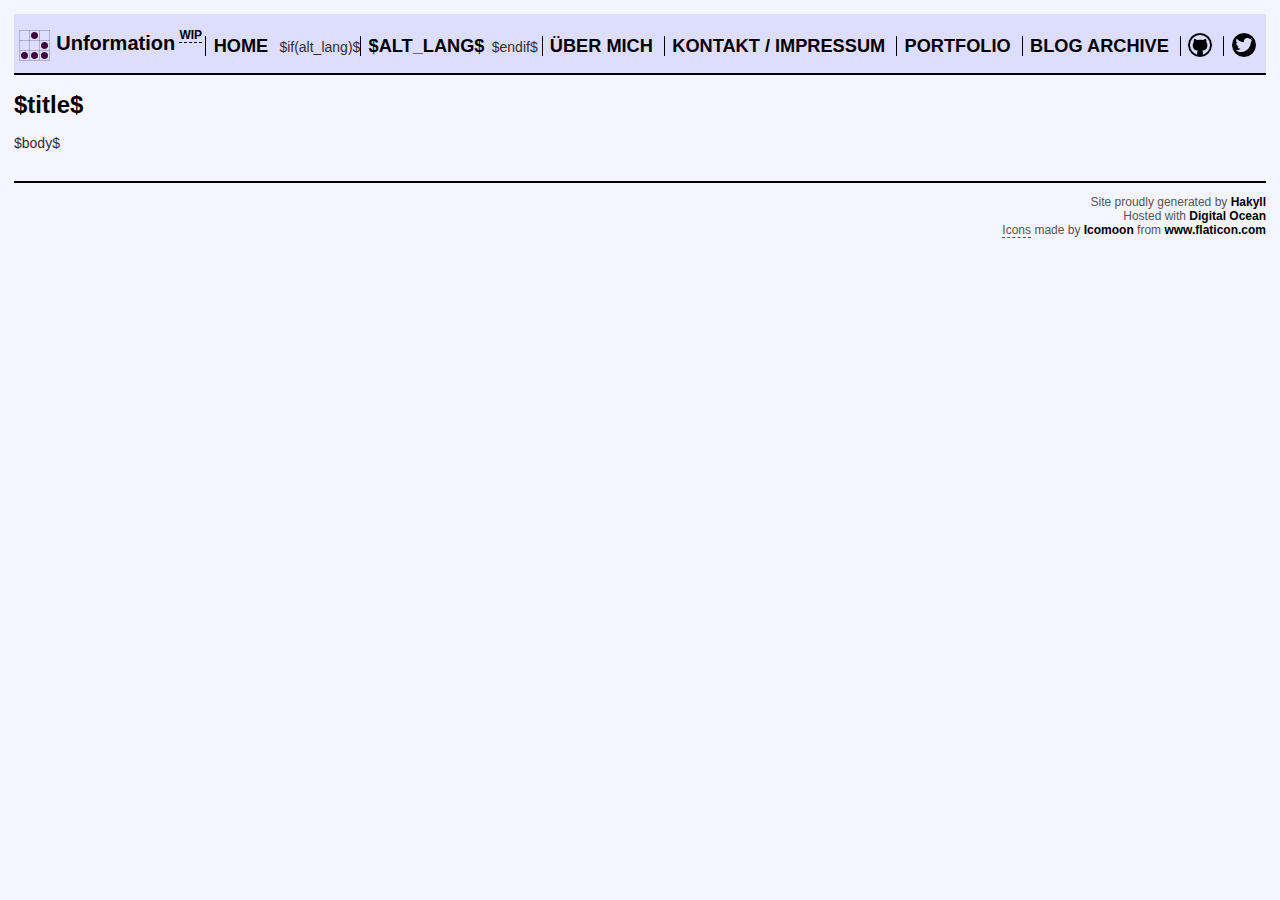
==== templates/default.de.html @ f2b0a42a "WIP Multi-Lang" ====
<?xml version="1.0" encoding="UTF-8"?>
<!DOCTYPE html PUBLIC "-//W3C//DTD XHTML 1.0 Strict//EN"
"http://www.w3.org/TR/xhtml1/DTD/xhtml1-strict.dtd">
<html xmlns="http://www.w3.org/1999/xhtml" xml:lang="en" lang="en">
    <head>
        <meta http-equiv="Content-Type" content="text/html; charset=UTF-8" />
        <title>Unformation - $title$</title>
        <link rel="stylesheet" type="text/css" href="/css/default.css" />
    </head>
    <body>
        <div id="header">
					<div id="logo">
								<img src="/images/glider-small.png">
								<a href="/">Unformation</a> <span class="subtext" title="Noch im Aufbau - immer im Aufbau">WIP</span>
            </div>
            <div id="navigation">
                <a href="/">Home</a>
		$if(alt_lang)$<a href="$name$.en.html">$alt_lang$</a>$endif$
                <a href="/about.de.html">Über mich</a>
                <a href="/contact.de.html">Kontakt / Impressum</a>
                <a href="/projects.de.html">Portfolio</a>
                <a href="/archive.de.html">Blog archive</a>
		<a href="http://github.com/duk3luk3"><img class="navpic" src="/images/github7.png"></a>
		<a href="http://twitter.com/learlyman"><img class="navpic" src="/images/twitter12.png"></a>
		<span style="min-width: 3em;"></span>
            </div>
        </div>

        <div id="content">
            <h1>$title$</h1>

            $body$
        </div>
        <div id="footer">
            Site proudly generated by
	    <a href="http://jaspervdj.be/hakyll">Hakyll</a><br />
	    Hosted with <a href="https://www.digitalocean.com/?refcode=5382e6493bad">Digital Ocean</a>
	    <div><span class="subtext" title="licensed by CC BY 3.0">Icons</span> made by <a href="http://www.flaticon.com/authors/icomoon" title="Icomoon">Icomoon</a> from <a href="http://www.flaticon.com" title="Flaticon">www.flaticon.com</a></div>
        </div>
    </body>
</html>
---- css/default.css ----
html {
    background-color:#f5f5ff;
}
 
body {
    color: #303030;
    font-family:verdana, sans-serif;
    font-size: 14px;
    margin:1em;
}

h1, h2, h3 {
    color: black;
}
 
a, a:visited {
    text-decoration: none;
    font-weight: bold;
    color: black;
}
a:hover {
    text-decoration: underline;
}

.navpic {
	vertical-align: sub;
}

#content a:before {
    content: '»';
    font-size: 0.6em;
}
 
code {
    background-color: #eee;
    font-size: 12px;
}
 
div#header {
    border-bottom: 2px solid #000;
    padding:18px 3px 10px 3px;
    background-color: #ddf;
}
 
div#logo {
    color: #000;
    float: left;
    font-size: 1.1em;
    font-weight: bold;
    margin-top: -4px;
}
 
div#logo img {
    vertical-align: middle;
}
 
div#logo a {
    font-size: 20px;
}
 
div#header #navigation {
    text-align: right;
    line-height:2em;
}
 
div#header #navigation:after {
    display: block;
    clear: both;
    content: ' ';
}
 
div#header #navigation a {
    color: #000;
    font-size: 1.3em;
    text-transform: uppercase;
    margin-right:0.4em;
    padding-left: 0.4em;
    border-left: 1px solid black;
}
div#header #navigation a:last-child {
    margin-right:0;
}
 
div#footer {
    border-top: solid 2px #000;
    color: #555;
    font-size: 12px;
    margin-top: 30px;
    padding: 12px 0;
    text-align: right;
}
 
span.subtext {
    font-size: 12px;
    border-bottom: 1px dashed;
    vertical-align: top;
}
 
h1 {
    font-size: 24px;
}
 
h2 {
    font-size: 20px;
}
 
div.info {
    color: #555;
    font-size: 14px;
    font-style: italic;
}
 
span.taglinks {
    font-size: 60%;
}
 
span.taglinks a {
    color: #000;
}

.tabs {
  position: relative;   
  min-height: 800px; /* This part sucks */
  /*clear: both;*/
  margin: 25px 0;
  min-width: 800px;
}
.tab {
  float: left;
}
.tab label {
  background: #eee; 
  padding: 5px; 
  border: 1px solid #ccc; 
  margin-left: -1px; 
  position: relative;
  left: 1px; 
}
.tab [type=radio] {
  display: none;
}
.tabcontent {
  position: absolute;
  top: 23px;
  left: 0;
/*  background: white;*/
  right: 0;
  bottom: 0;
  padding: 20px;
/*  border: 1px solid #ccc; */
  border-bottom: 0px;
  display: none;
}
[type=radio]:checked ~ label {
  background: white;
  border-bottom: 1px solid white;
  z-index: 2;
}
[type=radio]:checked ~ label ~ .tabcontent {
  z-index: 1;
  display: block;
}
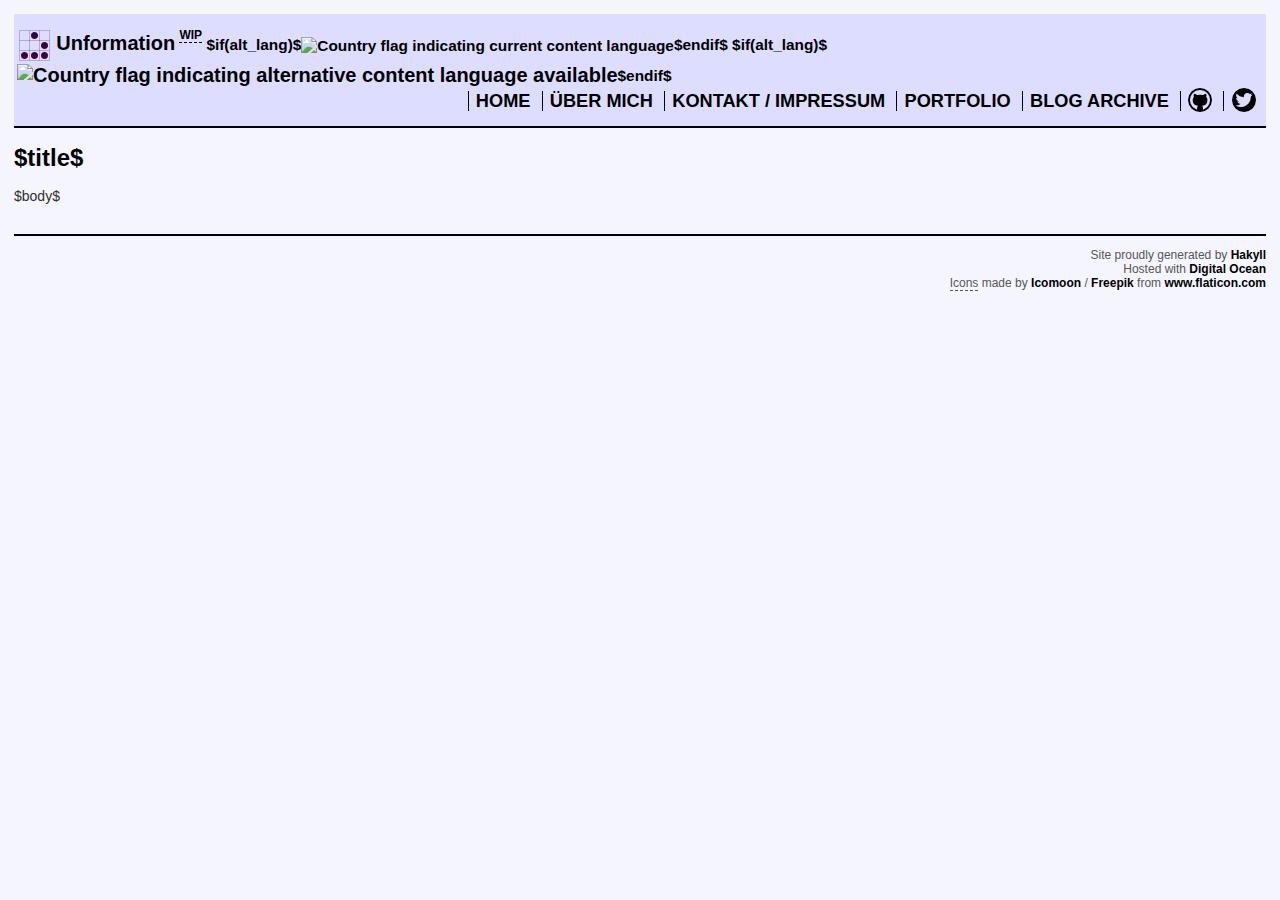
==== commit d79db67e: "More work on multilang and content" ====
--- a/templates/default.de.html
+++ b/templates/default.de.html
@@ -9,13 +9,15 @@
     </head>
     <body>
         <div id="header">
-					<div id="logo">
-								<img src="/images/glider-small.png">
-								<a href="/">Unformation</a> <span class="subtext" title="Noch im Aufbau - immer im Aufbau">WIP</span>
-            </div>
+		<div id="logo">
+			<img src="/images/glider-small.png">
+			<a href="/">Unformation</a> <span class="subtext" title="Noch im Aufbau - immer im Aufbau">WIP</span>
+                        <span style="min-width: 10em;"></span>
+			$if(alt_lang)$<img class="langpic" src="/images/$lang$.gray.svg" alt="Country flag indicating current content language" title="Current Language: $lang$">$endif$
+			$if(alt_lang)$<a href="$name$.$alt_lang$.html"><img class="altlangpic" src="/images/$alt_lang$.svg" alt="Country flag indicating alternative content language available" title="Switch to $alt_lang$"></a>$endif$
+	    </div>
             <div id="navigation">
                 <a href="/">Home</a>
-		$if(alt_lang)$<a href="$name$.en.html">$alt_lang$</a>$endif$
                 <a href="/about.de.html">Über mich</a>
                 <a href="/contact.de.html">Kontakt / Impressum</a>
                 <a href="/projects.de.html">Portfolio</a>
@@ -35,7 +37,7 @@
             Site proudly generated by
 	    <a href="http://jaspervdj.be/hakyll">Hakyll</a><br />
 	    Hosted with <a href="https://www.digitalocean.com/?refcode=5382e6493bad">Digital Ocean</a>
-	    <div><span class="subtext" title="licensed by CC BY 3.0">Icons</span> made by <a href="http://www.flaticon.com/authors/icomoon" title="Icomoon">Icomoon</a> from <a href="http://www.flaticon.com" title="Flaticon">www.flaticon.com</a></div>
+	    <div><span class="subtext" title="licensed by CC BY 3.0">Icons</span> made by <a href="http://www.flaticon.com/authors/icomoon" title="Icomoon">Icomoon</a> / <a href="http://www.flaticon.com/authors/freepik" title="Freepik">Freepik</a> from <a href="http://www.flaticon.com" title="Flaticon">www.flaticon.com</a></div>
         </div>
     </body>
 </html>
--- a/css/default.css
+++ b/css/default.css
@@ -24,6 +24,16 @@
 
 .navpic {
 	vertical-align: sub;
+	height: 24px;
+}
+
+.langpic {
+	height: 28px;
+}
+
+.altlangpic {
+	vertical-align: top;
+	height: 24px;
 }
 
 #content a:before {
